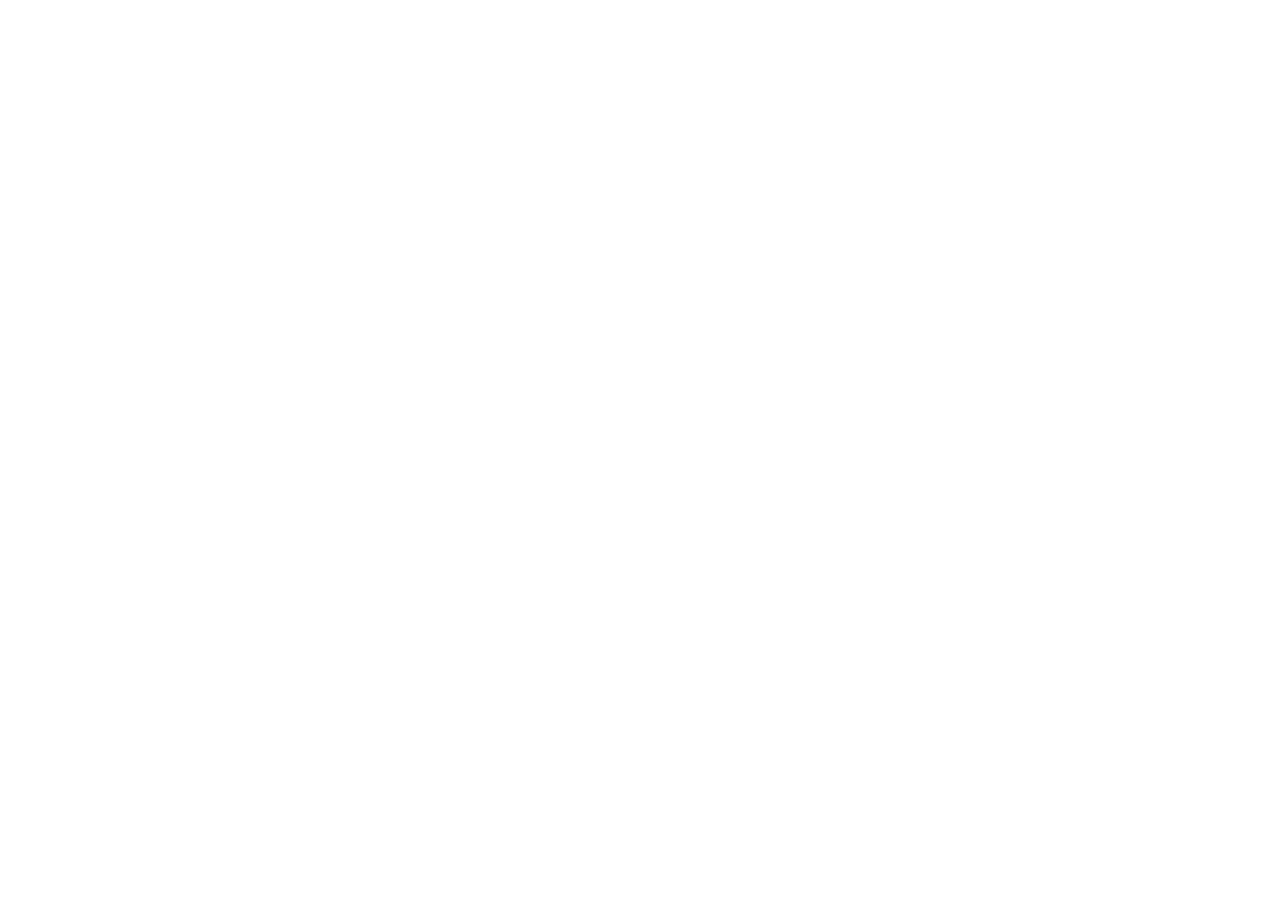
==== M1S01-loja-virtual/carrinho.html @ cb135c55 "fix: conserta erro em url search params" ====
<!DOCTYPE html>
<html lang="pt-br">

    <head>
        <meta charset="UTF-8">
        <meta http-equiv="X-UA-Compatible" content="IE=edge">
        <meta name="viewport" content="width=device-width, initial-scale=1.0">
        <title>Carrinho de compras</title>
    </head>

    <body>
        <div id="main-container" class="container"></div>
        <script>
            const carrinho = [];
            const dados = [
                {
                    id: 1,
                    title: "Fjallraven - Foldsack No. 1 Backpack, Fits 15 Laptops",
                    price: 109.95,
                    description:
                        "Your perfect pack for everyday use and walks in the forest. Stash your laptop (up to 15 inches) in the padded sleeve, your everyday",
                    category: "men's clothing",
                    image: "https://fakestoreapi.com/img/81fPKd-2AYL._AC_SL1500_.jpg",
                    rating: {
                        rate: 3.9,
                        count: 120,
                    },
                },
                {
                    id: 2,
                    title: "Mens Casual Premium Slim Fit T-Shirts ",
                    price: 22.3,
                    description:
                        "Slim-fitting style, contrast raglan long sleeve, three-button henley placket, light weight & soft fabric for breathable and comfortable wearing. And Solid stitched shirts with round neck made for durability and a great fit for casual fashion wear and diehard baseball fans. The Henley style round neckline includes a three-button placket.",
                    category: "men's clothing",
                    image:
                        "https://fakestoreapi.com/img/71-3HjGNDUL._AC_SY879._SX._UX._SY._UY_.jpg",
                    rating: {
                        rate: 4.1,
                        count: 259,
                    },
                },
                {
                    id: 3,
                    title: "Mens Cotton Jacket",
                    price: 55.99,
                    description:
                        "great outerwear jackets for Spring/Autumn/Winter, suitable for many occasions, such as working, hiking, camping, mountain/rock climbing, cycling, traveling or other outdoors. Good gift choice for you or your family member. A warm hearted love to Father, husband or son in this thanksgiving or Christmas Day.",
                    category: "men's clothing",
                    image: "https://fakestoreapi.com/img/71li-ujtlUL._AC_UX679_.jpg",
                    rating: {
                        rate: 4.7,
                        count: 500,
                    },
                },
                {
                    id: 4,
                    title: "Mens Casual Slim Fit",
                    price: 15.99,
                    description:
                        "The color could be slightly different between on the screen and in practice. / Please note that body builds vary by person, therefore, detailed size information should be reviewed below on the product description.",
                    category: "men's clothing",
                    image: "https://fakestoreapi.com/img/71YXzeOuslL._AC_UY879_.jpg",
                    rating: {
                        rate: 2.1,
                        count: 430,
                    },
                },
                {
                    id: 5,
                    title:
                        "John Hardy Women's Legends Naga Gold & Silver Dragon Station Chain Bracelet",
                    price: 695,
                    description:
                        "From our Legends Collection, the Naga was inspired by the mythical water dragon that protects the ocean's pearl. Wear facing inward to be bestowed with love and abundance, or outward for protection.",
                    category: "jewelery",
                    image: "https://fakestoreapi.com/img/71pWzhdJNwL._AC_UL640_QL65_ML3_.jpg",
                    rating: {
                        rate: 4.6,
                        count: 400,
                    },
                },
                {
                    id: 6,
                    title: "Solid Gold Petite Micropave ",
                    price: 168,
                    description:
                        "Satisfaction Guaranteed. Return or exchange any order within 30 days.Designed and sold by Hafeez Center in the United States. Satisfaction Guaranteed. Return or exchange any order within 30 days.",
                    category: "jewelery",
                    image: "https://fakestoreapi.com/img/61sbMiUnoGL._AC_UL640_QL65_ML3_.jpg",
                    rating: {
                        rate: 3.9,
                        count: 70,
                    },
                },
                {
                    id: 7,
                    title: "White Gold Plated Princess",
                    price: 9.99,
                    description:
                        "Classic Created Wedding Engagement Solitaire Diamond Promise Ring for Her. Gifts to spoil your love more for Engagement, Wedding, Anniversary, Valentine's Day...",
                    category: "jewelery",
                    image: "https://fakestoreapi.com/img/71YAIFU48IL._AC_UL640_QL65_ML3_.jpg",
                    rating: {
                        rate: 3,
                        count: 400,
                    },
                },
                {
                    id: 8,
                    title: "Pierced Owl Rose Gold Plated Stainless Steel Double",
                    price: 10.99,
                    description:
                        "Rose Gold Plated Double Flared Tunnel Plug Earrings. Made of 316L Stainless Steel",
                    category: "jewelery",
                    image: "https://fakestoreapi.com/img/51UDEzMJVpL._AC_UL640_QL65_ML3_.jpg",
                    rating: {
                        rate: 1.9,
                        count: 100,
                    },
                },
                {
                    id: 9,
                    title: "WD 2TB Elements Portable External Hard Drive - USB 3.0 ",
                    price: 64,
                    description:
                        "USB 3.0 and USB 2.0 Compatibility Fast data transfers Improve PC Performance High Capacity; Compatibility Formatted NTFS for Windows 10, Windows 8.1, Windows 7; Reformatting may be required for other operating systems; Compatibility may vary depending on user’s hardware configuration and operating system",
                    category: "electronics",
                    image: "https://fakestoreapi.com/img/61IBBVJvSDL._AC_SY879_.jpg",
                    rating: {
                        rate: 3.3,
                        count: 203,
                    },
                },
                {
                    id: 10,
                    title: "SanDisk SSD PLUS 1TB Internal SSD - SATA III 6 Gb/s",
                    price: 109,
                    description:
                        "Easy upgrade for faster boot up, shutdown, application load and response (As compared to 5400 RPM SATA 2.5” hard drive; Based on published specifications and internal benchmarking tests using PCMark vantage scores) Boosts burst write performance, making it ideal for typical PC workloads The perfect balance of performance and reliability Read/write speeds of up to 535MB/s/450MB/s (Based on internal testing; Performance may vary depending upon drive capacity, host device, OS and application.)",
                    category: "electronics",
                    image: "https://fakestoreapi.com/img/61U7T1koQqL._AC_SX679_.jpg",
                    rating: {
                        rate: 2.9,
                        count: 470,
                    },
                },
                {
                    id: 11,
                    title:
                        "Silicon Power 256GB SSD 3D NAND A55 SLC Cache Performance Boost SATA III 2.5",
                    price: 109,
                    description:
                        "3D NAND flash are applied to deliver high transfer speeds Remarkable transfer speeds that enable faster bootup and improved overall system performance. The advanced SLC Cache Technology allows performance boost and longer lifespan 7mm slim design suitable for Ultrabooks and Ultra-slim notebooks. Supports TRIM command, Garbage Collection technology, RAID, and ECC (Error Checking & Correction) to provide the optimized performance and enhanced reliability.",
                    category: "electronics",
                    image: "https://fakestoreapi.com/img/71kWymZ+c+L._AC_SX679_.jpg",
                    rating: {
                        rate: 4.8,
                        count: 319,
                    },
                },
                {
                    id: 12,
                    title:
                        "WD 4TB Gaming Drive Works with Playstation 4 Portable External Hard Drive",
                    price: 114,
                    description:
                        "Expand your PS4 gaming experience, Play anywhere Fast and easy, setup Sleek design with high capacity, 3-year manufacturer's limited warranty",
                    category: "electronics",
                    image: "https://fakestoreapi.com/img/61mtL65D4cL._AC_SX679_.jpg",
                    rating: {
                        rate: 4.8,
                        count: 400,
                    },
                },
                {
                    id: 13,
                    title: "Acer SB220Q bi 21.5 inches Full HD (1920 x 1080) IPS Ultra-Thin",
                    price: 599,
                    description:
                        "21. 5 inches Full HD (1920 x 1080) widescreen IPS display And Radeon free Sync technology. No compatibility for VESA Mount Refresh Rate: 75Hz - Using HDMI port Zero-frame design | ultra-thin | 4ms response time | IPS panel Aspect ratio - 16: 9. Color Supported - 16. 7 million colors. Brightness - 250 nit Tilt angle -5 degree to 15 degree. Horizontal viewing angle-178 degree. Vertical viewing angle-178 degree 75 hertz",
                    category: "electronics",
                    image: "https://fakestoreapi.com/img/81QpkIctqPL._AC_SX679_.jpg",
                    rating: {
                        rate: 2.9,
                        count: 250,
                    },
                },
                {
                    id: 14,
                    title:
                        "Samsung 49-Inch CHG90 144Hz Curved Gaming Monitor (LC49HG90DMNXZA) – Super Ultrawide Screen QLED ",
                    price: 999.99,
                    description:
                        "49 INCH SUPER ULTRAWIDE 32:9 CURVED GAMING MONITOR with dual 27 inch screen side by side QUANTUM DOT (QLED) TECHNOLOGY, HDR support and factory calibration provides stunningly realistic and accurate color and contrast 144HZ HIGH REFRESH RATE and 1ms ultra fast response time work to eliminate motion blur, ghosting, and reduce input lag",
                    category: "electronics",
                    image: "https://fakestoreapi.com/img/81Zt42ioCgL._AC_SX679_.jpg",
                    rating: {
                        rate: 2.2,
                        count: 140,
                    },
                },
                {
                    id: 15,
                    title: "BIYLACLESEN Women's 3-in-1 Snowboard Jacket Winter Coats",
                    price: 56.99,
                    description:
                        "Note:The Jackets is US standard size, Please choose size as your usual wear Material: 100% Polyester; Detachable Liner Fabric: Warm Fleece. Detachable Functional Liner: Skin Friendly, Lightweigt and Warm.Stand Collar Liner jacket, keep you warm in cold weather. Zippered Pockets: 2 Zippered Hand Pockets, 2 Zippered Pockets on Chest (enough to keep cards or keys)and 1 Hidden Pocket Inside.Zippered Hand Pockets and Hidden Pocket keep your things secure. Humanized Design: Adjustable and Detachable Hood and Adjustable cuff to prevent the wind and water,for a comfortable fit. 3 in 1 Detachable Design provide more convenience, you can separate the coat and inner as needed, or wear it together. It is suitable for different season and help you adapt to different climates",
                    category: "women's clothing",
                    image: "https://fakestoreapi.com/img/51Y5NI-I5jL._AC_UX679_.jpg",
                    rating: {
                        rate: 2.6,
                        count: 235,
                    },
                },
                {
                    id: 16,
                    title:
                        "Lock and Love Women's Removable Hooded Faux Leather Moto Biker Jacket",
                    price: 29.95,
                    description:
                        "100% POLYURETHANE(shell) 100% POLYESTER(lining) 75% POLYESTER 25% COTTON (SWEATER), Faux leather material for style and comfort / 2 pockets of front, 2-For-One Hooded denim style faux leather jacket, Button detail on waist / Detail stitching at sides, HAND WASH ONLY / DO NOT BLEACH / LINE DRY / DO NOT IRON",
                    category: "women's clothing",
                    image: "https://fakestoreapi.com/img/81XH0e8fefL._AC_UY879_.jpg",
                    rating: {
                        rate: 2.9,
                        count: 340,
                    },
                },
                {
                    id: 17,
                    title: "Rain Jacket Women Windbreaker Striped Climbing Raincoats",
                    price: 39.99,
                    description:
                        "Lightweight perfet for trip or casual wear---Long sleeve with hooded, adjustable drawstring waist design. Button and zipper front closure raincoat, fully stripes Lined and The Raincoat has 2 side pockets are a good size to hold all kinds of things, it covers the hips, and the hood is generous but doesn't overdo it.Attached Cotton Lined Hood with Adjustable Drawstrings give it a real styled look.",
                    category: "women's clothing",
                    image: "https://fakestoreapi.com/img/71HblAHs5xL._AC_UY879_-2.jpg",
                    rating: {
                        rate: 3.8,
                        count: 679,
                    },
                },
                {
                    id: 18,
                    title: "MBJ Women's Solid Short Sleeve Boat Neck V ",
                    price: 9.85,
                    description:
                        "95% RAYON 5% SPANDEX, Made in USA or Imported, Do Not Bleach, Lightweight fabric with great stretch for comfort, Ribbed on sleeves and neckline / Double stitching on bottom hem",
                    category: "women's clothing",
                    image: "https://fakestoreapi.com/img/71z3kpMAYsL._AC_UY879_.jpg",
                    rating: {
                        rate: 4.7,
                        count: 130,
                    },
                },
                {
                    id: 19,
                    title: "Opna Women's Short Sleeve Moisture",
                    price: 7.95,
                    description:
                        "100% Polyester, Machine wash, 100% cationic polyester interlock, Machine Wash & Pre Shrunk for a Great Fit, Lightweight, roomy and highly breathable with moisture wicking fabric which helps to keep moisture away, Soft Lightweight Fabric with comfortable V-neck collar and a slimmer fit, delivers a sleek, more feminine silhouette and Added Comfort",
                    category: "women's clothing",
                    image: "https://fakestoreapi.com/img/51eg55uWmdL._AC_UX679_.jpg",
                    rating: {
                        rate: 4.5,
                        count: 146,
                    },
                },
                {
                    id: 20,
                    title: "DANVOUY Womens T Shirt Casual Cotton Short",
                    price: 12.99,
                    description:
                        "95%Cotton,5%Spandex, Features: Casual, Short Sleeve, Letter Print,V-Neck,Fashion Tees, The fabric is soft and has some stretch., Occasion: Casual/Office/Beach/School/Home/Street. Season: Spring,Summer,Autumn,Winter.",
                    category: "women's clothing",
                    image: "https://fakestoreapi.com/img/61pHAEJ4NML._AC_UX679_.jpg",
                    rating: {
                        rate: 3.6,
                        count: 145,
                    },
                },
            ];
            async function createTemplate() {
              const produtos = await fetch('https://fakestoreapi.com/carts')
                    .then(res => res.json())
                    .then(json => {return json})

                const urlParams = new URLSearchParams(window.location.search);
                const idProduto = urlParams.get("id");
                const produtoAtualTemp = produtos.find((element) => {
                    return element.id.toString() == idProduto;
                });
                console.log(produtoAtualTemp);
                if (produtoAtualTemp != undefined) {
                    let container_el = document.getElementById("main-container");
                    let sobre_el = document.createElement("div");
                    container_el.appendChild(sobre_el);
                    sobre_el.innerHTML = `<div class="carrinho">
                        
                    <a id="comprar" class="comprar" href="/carrinho.html?id=${produtoAtualTemp.id}">Adicionar</a>
                    </div>`;
                }
            }
            function main() {
                createTemplate();
            }
            function domReady(cb) {
                (function checkDomReady() {
                    var state = document.readyState;
                    if (state == "loaded" || state == "complete") cb();
                    else setTimeout(checkDomReady, 200);
                })();
            }
            domReady(function () {
                setTimeout(() => {
                    document.getElementById("main-container").style.display = "flex";
                    document.getElementById("loader").style.display = "none";
                }, 2000);
            });

            main();
        </script>
    </body>

</html>
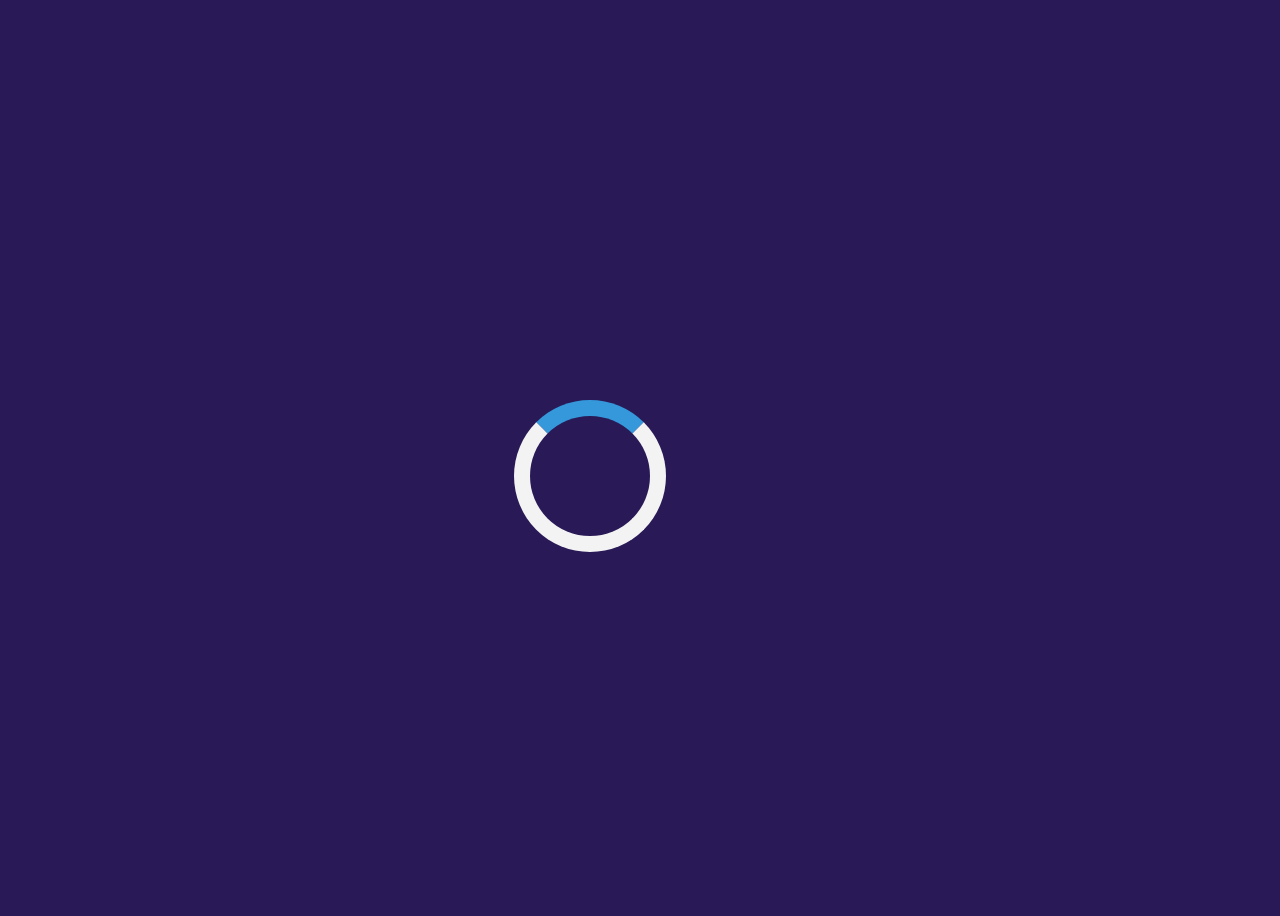
==== commit 569bc049: "feat: adiciona pagina de carrinho de compras" ====
--- a/M1S01-loja-virtual/carrinho.html
+++ b/M1S01-loja-virtual/carrinho.html
@@ -5,321 +5,17 @@
         <meta charset="UTF-8">
         <meta http-equiv="X-UA-Compatible" content="IE=edge">
         <meta name="viewport" content="width=device-width, initial-scale=1.0">
-        <title>Carrinho de compras</title>
+        <link rel="stylesheet" href="../css/carrinho.css">
+        <title>Detalhes do produto</title>
+
     </head>
 
     <body>
-        <div id="main-container" class="container"></div>
-        <script>
-            const carrinho = [];
-            const dados = [
-                {
-                    id: 1,
-                    title: "Fjallraven - Foldsack No. 1 Backpack, Fits 15 Laptops",
-                    price: 109.95,
-                    description:
-                        "Your perfect pack for everyday use and walks in the forest. Stash your laptop (up to 15 inches) in the padded sleeve, your everyday",
-                    category: "men's clothing",
-                    image: "https://fakestoreapi.com/img/81fPKd-2AYL._AC_SL1500_.jpg",
-                    rating: {
-                        rate: 3.9,
-                        count: 120,
-                    },
-                },
-                {
-                    id: 2,
-                    title: "Mens Casual Premium Slim Fit T-Shirts ",
-                    price: 22.3,
-                    description:
-                        "Slim-fitting style, contrast raglan long sleeve, three-button henley placket, light weight & soft fabric for breathable and comfortable wearing. And Solid stitched shirts with round neck made for durability and a great fit for casual fashion wear and diehard baseball fans. The Henley style round neckline includes a three-button placket.",
-                    category: "men's clothing",
-                    image:
-                        "https://fakestoreapi.com/img/71-3HjGNDUL._AC_SY879._SX._UX._SY._UY_.jpg",
-                    rating: {
-                        rate: 4.1,
-                        count: 259,
-                    },
-                },
-                {
-                    id: 3,
-                    title: "Mens Cotton Jacket",
-                    price: 55.99,
-                    description:
-                        "great outerwear jackets for Spring/Autumn/Winter, suitable for many occasions, such as working, hiking, camping, mountain/rock climbing, cycling, traveling or other outdoors. Good gift choice for you or your family member. A warm hearted love to Father, husband or son in this thanksgiving or Christmas Day.",
-                    category: "men's clothing",
-                    image: "https://fakestoreapi.com/img/71li-ujtlUL._AC_UX679_.jpg",
-                    rating: {
-                        rate: 4.7,
-                        count: 500,
-                    },
-                },
-                {
-                    id: 4,
-                    title: "Mens Casual Slim Fit",
-                    price: 15.99,
-                    description:
-                        "The color could be slightly different between on the screen and in practice. / Please note that body builds vary by person, therefore, detailed size information should be reviewed below on the product description.",
-                    category: "men's clothing",
-                    image: "https://fakestoreapi.com/img/71YXzeOuslL._AC_UY879_.jpg",
-                    rating: {
-                        rate: 2.1,
-                        count: 430,
-                    },
-                },
-                {
-                    id: 5,
-                    title:
-                        "John Hardy Women's Legends Naga Gold & Silver Dragon Station Chain Bracelet",
-                    price: 695,
-                    description:
-                        "From our Legends Collection, the Naga was inspired by the mythical water dragon that protects the ocean's pearl. Wear facing inward to be bestowed with love and abundance, or outward for protection.",
-                    category: "jewelery",
-                    image: "https://fakestoreapi.com/img/71pWzhdJNwL._AC_UL640_QL65_ML3_.jpg",
-                    rating: {
-                        rate: 4.6,
-                        count: 400,
-                    },
-                },
-                {
-                    id: 6,
-                    title: "Solid Gold Petite Micropave ",
-                    price: 168,
-                    description:
-                        "Satisfaction Guaranteed. Return or exchange any order within 30 days.Designed and sold by Hafeez Center in the United States. Satisfaction Guaranteed. Return or exchange any order within 30 days.",
-                    category: "jewelery",
-                    image: "https://fakestoreapi.com/img/61sbMiUnoGL._AC_UL640_QL65_ML3_.jpg",
-                    rating: {
-                        rate: 3.9,
-                        count: 70,
-                    },
-                },
-                {
-                    id: 7,
-                    title: "White Gold Plated Princess",
-                    price: 9.99,
-                    description:
-                        "Classic Created Wedding Engagement Solitaire Diamond Promise Ring for Her. Gifts to spoil your love more for Engagement, Wedding, Anniversary, Valentine's Day...",
-                    category: "jewelery",
-                    image: "https://fakestoreapi.com/img/71YAIFU48IL._AC_UL640_QL65_ML3_.jpg",
-                    rating: {
-                        rate: 3,
-                        count: 400,
-                    },
-                },
-                {
-                    id: 8,
-                    title: "Pierced Owl Rose Gold Plated Stainless Steel Double",
-                    price: 10.99,
-                    description:
-                        "Rose Gold Plated Double Flared Tunnel Plug Earrings. Made of 316L Stainless Steel",
-                    category: "jewelery",
-                    image: "https://fakestoreapi.com/img/51UDEzMJVpL._AC_UL640_QL65_ML3_.jpg",
-                    rating: {
-                        rate: 1.9,
-                        count: 100,
-                    },
-                },
-                {
-                    id: 9,
-                    title: "WD 2TB Elements Portable External Hard Drive - USB 3.0 ",
-                    price: 64,
-                    description:
-                        "USB 3.0 and USB 2.0 Compatibility Fast data transfers Improve PC Performance High Capacity; Compatibility Formatted NTFS for Windows 10, Windows 8.1, Windows 7; Reformatting may be required for other operating systems; Compatibility may vary depending on user’s hardware configuration and operating system",
-                    category: "electronics",
-                    image: "https://fakestoreapi.com/img/61IBBVJvSDL._AC_SY879_.jpg",
-                    rating: {
-                        rate: 3.3,
-                        count: 203,
-                    },
-                },
-                {
-                    id: 10,
-                    title: "SanDisk SSD PLUS 1TB Internal SSD - SATA III 6 Gb/s",
-                    price: 109,
-                    description:
-                        "Easy upgrade for faster boot up, shutdown, application load and response (As compared to 5400 RPM SATA 2.5” hard drive; Based on published specifications and internal benchmarking tests using PCMark vantage scores) Boosts burst write performance, making it ideal for typical PC workloads The perfect balance of performance and reliability Read/write speeds of up to 535MB/s/450MB/s (Based on internal testing; Performance may vary depending upon drive capacity, host device, OS and application.)",
-                    category: "electronics",
-                    image: "https://fakestoreapi.com/img/61U7T1koQqL._AC_SX679_.jpg",
-                    rating: {
-                        rate: 2.9,
-                        count: 470,
-                    },
-                },
-                {
-                    id: 11,
-                    title:
-                        "Silicon Power 256GB SSD 3D NAND A55 SLC Cache Performance Boost SATA III 2.5",
-                    price: 109,
-                    description:
-                        "3D NAND flash are applied to deliver high transfer speeds Remarkable transfer speeds that enable faster bootup and improved overall system performance. The advanced SLC Cache Technology allows performance boost and longer lifespan 7mm slim design suitable for Ultrabooks and Ultra-slim notebooks. Supports TRIM command, Garbage Collection technology, RAID, and ECC (Error Checking & Correction) to provide the optimized performance and enhanced reliability.",
-                    category: "electronics",
-                    image: "https://fakestoreapi.com/img/71kWymZ+c+L._AC_SX679_.jpg",
-                    rating: {
-                        rate: 4.8,
-                        count: 319,
-                    },
-                },
-                {
-                    id: 12,
-                    title:
-                        "WD 4TB Gaming Drive Works with Playstation 4 Portable External Hard Drive",
-                    price: 114,
-                    description:
-                        "Expand your PS4 gaming experience, Play anywhere Fast and easy, setup Sleek design with high capacity, 3-year manufacturer's limited warranty",
-                    category: "electronics",
-                    image: "https://fakestoreapi.com/img/61mtL65D4cL._AC_SX679_.jpg",
-                    rating: {
-                        rate: 4.8,
-                        count: 400,
-                    },
-                },
-                {
-                    id: 13,
-                    title: "Acer SB220Q bi 21.5 inches Full HD (1920 x 1080) IPS Ultra-Thin",
-                    price: 599,
-                    description:
-                        "21. 5 inches Full HD (1920 x 1080) widescreen IPS display And Radeon free Sync technology. No compatibility for VESA Mount Refresh Rate: 75Hz - Using HDMI port Zero-frame design | ultra-thin | 4ms response time | IPS panel Aspect ratio - 16: 9. Color Supported - 16. 7 million colors. Brightness - 250 nit Tilt angle -5 degree to 15 degree. Horizontal viewing angle-178 degree. Vertical viewing angle-178 degree 75 hertz",
-                    category: "electronics",
-                    image: "https://fakestoreapi.com/img/81QpkIctqPL._AC_SX679_.jpg",
-                    rating: {
-                        rate: 2.9,
-                        count: 250,
-                    },
-                },
-                {
-                    id: 14,
-                    title:
-                        "Samsung 49-Inch CHG90 144Hz Curved Gaming Monitor (LC49HG90DMNXZA) – Super Ultrawide Screen QLED ",
-                    price: 999.99,
-                    description:
-                        "49 INCH SUPER ULTRAWIDE 32:9 CURVED GAMING MONITOR with dual 27 inch screen side by side QUANTUM DOT (QLED) TECHNOLOGY, HDR support and factory calibration provides stunningly realistic and accurate color and contrast 144HZ HIGH REFRESH RATE and 1ms ultra fast response time work to eliminate motion blur, ghosting, and reduce input lag",
-                    category: "electronics",
-                    image: "https://fakestoreapi.com/img/81Zt42ioCgL._AC_SX679_.jpg",
-                    rating: {
-                        rate: 2.2,
-                        count: 140,
-                    },
-                },
-                {
-                    id: 15,
-                    title: "BIYLACLESEN Women's 3-in-1 Snowboard Jacket Winter Coats",
-                    price: 56.99,
-                    description:
-                        "Note:The Jackets is US standard size, Please choose size as your usual wear Material: 100% Polyester; Detachable Liner Fabric: Warm Fleece. Detachable Functional Liner: Skin Friendly, Lightweigt and Warm.Stand Collar Liner jacket, keep you warm in cold weather. Zippered Pockets: 2 Zippered Hand Pockets, 2 Zippered Pockets on Chest (enough to keep cards or keys)and 1 Hidden Pocket Inside.Zippered Hand Pockets and Hidden Pocket keep your things secure. Humanized Design: Adjustable and Detachable Hood and Adjustable cuff to prevent the wind and water,for a comfortable fit. 3 in 1 Detachable Design provide more convenience, you can separate the coat and inner as needed, or wear it together. It is suitable for different season and help you adapt to different climates",
-                    category: "women's clothing",
-                    image: "https://fakestoreapi.com/img/51Y5NI-I5jL._AC_UX679_.jpg",
-                    rating: {
-                        rate: 2.6,
-                        count: 235,
-                    },
-                },
-                {
-                    id: 16,
-                    title:
-                        "Lock and Love Women's Removable Hooded Faux Leather Moto Biker Jacket",
-                    price: 29.95,
-                    description:
-                        "100% POLYURETHANE(shell) 100% POLYESTER(lining) 75% POLYESTER 25% COTTON (SWEATER), Faux leather material for style and comfort / 2 pockets of front, 2-For-One Hooded denim style faux leather jacket, Button detail on waist / Detail stitching at sides, HAND WASH ONLY / DO NOT BLEACH / LINE DRY / DO NOT IRON",
-                    category: "women's clothing",
-                    image: "https://fakestoreapi.com/img/81XH0e8fefL._AC_UY879_.jpg",
-                    rating: {
-                        rate: 2.9,
-                        count: 340,
-                    },
-                },
-                {
-                    id: 17,
-                    title: "Rain Jacket Women Windbreaker Striped Climbing Raincoats",
-                    price: 39.99,
-                    description:
-                        "Lightweight perfet for trip or casual wear---Long sleeve with hooded, adjustable drawstring waist design. Button and zipper front closure raincoat, fully stripes Lined and The Raincoat has 2 side pockets are a good size to hold all kinds of things, it covers the hips, and the hood is generous but doesn't overdo it.Attached Cotton Lined Hood with Adjustable Drawstrings give it a real styled look.",
-                    category: "women's clothing",
-                    image: "https://fakestoreapi.com/img/71HblAHs5xL._AC_UY879_-2.jpg",
-                    rating: {
-                        rate: 3.8,
-                        count: 679,
-                    },
-                },
-                {
-                    id: 18,
-                    title: "MBJ Women's Solid Short Sleeve Boat Neck V ",
-                    price: 9.85,
-                    description:
-                        "95% RAYON 5% SPANDEX, Made in USA or Imported, Do Not Bleach, Lightweight fabric with great stretch for comfort, Ribbed on sleeves and neckline / Double stitching on bottom hem",
-                    category: "women's clothing",
-                    image: "https://fakestoreapi.com/img/71z3kpMAYsL._AC_UY879_.jpg",
-                    rating: {
-                        rate: 4.7,
-                        count: 130,
-                    },
-                },
-                {
-                    id: 19,
-                    title: "Opna Women's Short Sleeve Moisture",
-                    price: 7.95,
-                    description:
-                        "100% Polyester, Machine wash, 100% cationic polyester interlock, Machine Wash & Pre Shrunk for a Great Fit, Lightweight, roomy and highly breathable with moisture wicking fabric which helps to keep moisture away, Soft Lightweight Fabric with comfortable V-neck collar and a slimmer fit, delivers a sleek, more feminine silhouette and Added Comfort",
-                    category: "women's clothing",
-                    image: "https://fakestoreapi.com/img/51eg55uWmdL._AC_UX679_.jpg",
-                    rating: {
-                        rate: 4.5,
-                        count: 146,
-                    },
-                },
-                {
-                    id: 20,
-                    title: "DANVOUY Womens T Shirt Casual Cotton Short",
-                    price: 12.99,
-                    description:
-                        "95%Cotton,5%Spandex, Features: Casual, Short Sleeve, Letter Print,V-Neck,Fashion Tees, The fabric is soft and has some stretch., Occasion: Casual/Office/Beach/School/Home/Street. Season: Spring,Summer,Autumn,Winter.",
-                    category: "women's clothing",
-                    image: "https://fakestoreapi.com/img/61pHAEJ4NML._AC_UX679_.jpg",
-                    rating: {
-                        rate: 3.6,
-                        count: 145,
-                    },
-                },
-            ];
-            async function createTemplate() {
-              const produtos = await fetch('https://fakestoreapi.com/carts')
-                    .then(res => res.json())
-                    .then(json => {return json})
+        <div id="main-container" class="container"><a class="inicio" href="../index.html">Inicio</a>
 
-                const urlParams = new URLSearchParams(window.location.search);
-                const idProduto = urlParams.get("id");
-                const produtoAtualTemp = produtos.find((element) => {
-                    return element.id.toString() == idProduto;
-                });
-                console.log(produtoAtualTemp);
-                if (produtoAtualTemp != undefined) {
-                    let container_el = document.getElementById("main-container");
-                    let sobre_el = document.createElement("div");
-                    container_el.appendChild(sobre_el);
-                    sobre_el.innerHTML = `<div class="carrinho">
-                        
-                    <a id="comprar" class="comprar" href="/carrinho.html?id=${produtoAtualTemp.id}">Adicionar</a>
-                    </div>`;
-                }
-            }
-            function main() {
-                createTemplate();
-            }
-            function domReady(cb) {
-                (function checkDomReady() {
-                    var state = document.readyState;
-                    if (state == "loaded" || state == "complete") cb();
-                    else setTimeout(checkDomReady, 200);
-                })();
-            }
-            domReady(function () {
-                setTimeout(() => {
-                    document.getElementById("main-container").style.display = "flex";
-                    document.getElementById("loader").style.display = "none";
-                }, 2000);
-            });
-
-            main();
-        </script>
+        </div>
+        <div id="loader" class="loader"></div>
+        <script src="../js/carrinho.js"></script>
     </body>
 
 </html>--- a/css/carrinho.css
+++ b/css/carrinho.css
@@ -0,0 +1,142 @@
+body {
+    width: 100vw;
+    height: 100vh;
+    background-color: #291956;
+    font-size: 18px;
+}
+
+a {
+    box-shadow: 3px 4px 0px 0px #000027;
+    background: linear-gradient(to bottom, #79bbff 5%, #2e0977 100%);
+    background-color: #79bbff;
+    border-radius: 5px;
+    border: 1px solid #291956;
+    display: inline-block;
+    cursor: pointer;
+    color: #ffffff;
+    font-family: Arial;
+    font-size: 17px;
+    font-weight: bold;
+    padding: 12px 44px;
+    text-decoration: none;
+    text-shadow: 0px 1px 0px #528ecc;
+    transform: translateX(10px);
+}
+
+a:hover {
+    background: linear-gradient(to bottom, #2e0977 5%, #79bbff 100%);
+    background-color: #2e0977;
+}
+
+
+
+.container {
+    display: none;
+    height: 100%;
+    align-items: center;
+    justify-content: center;
+}
+
+
+.produto {
+    display: flex;
+    position: relative;
+    align-items: center;
+    justify-content: center;
+    background-color: rgb(255, 255, 255);
+    border-radius: 8px;
+    padding: 50px;
+    border: 30px solid #2e0977;
+    box-shadow: 0px 0px 107px 6px rgba(255, 255, 255, 0.53);
+}
+
+.produto div {
+    height: fit-content;
+    margin: 20px;
+}
+
+.produto img {
+    height: 300px;
+    max-width: 300px;
+    border-radius: 8px;
+    margin: 0 auto;
+}
+
+.imagem {
+    display: flex;
+    flex-direction: column;
+}
+
+.produto .title {
+    width: 276px;
+}
+
+.produto .description {
+    width: 276px;
+}
+
+.produto .price {
+    align-self: flex-end;
+}
+
+.produto a {
+    margin: 0 20px;
+}
+
+.trocar-produto {
+    display: flex;
+    width: 100%;
+    flex-direction: row;
+    width: fit-content;
+    align-self: center;
+}
+
+.trocar-produto a {
+    width: fit-content;
+}
+
+.loader {
+    display: block;
+    position: fixed;
+    left: calc(50% - 50px);
+    top: calc(50% - 50px);
+    transform: translateX(-50%);
+    border: 16px solid #f3f3f3;
+    /* Light grey */
+    border-top: 16px solid #3498db;
+    /* Blue */
+    border-radius: 50%;
+    width: 120px;
+    height: 120px;
+    animation: spin 2s linear infinite;
+}
+
+@keyframes spin {
+    0% {
+        transform: rotate(0deg);
+    }
+
+    100% {
+        transform: rotate(360deg);
+    }
+}
+
+.inicio {
+    position: fixed;
+    top: 40px;
+    left: 50px;
+}
+
+.description {
+    display: flex;
+}
+
+.detalhes{
+    position: relative;
+
+}
+.comprar{
+    position: absolute;
+    bottom: 20px;
+    left: 130px;
+}